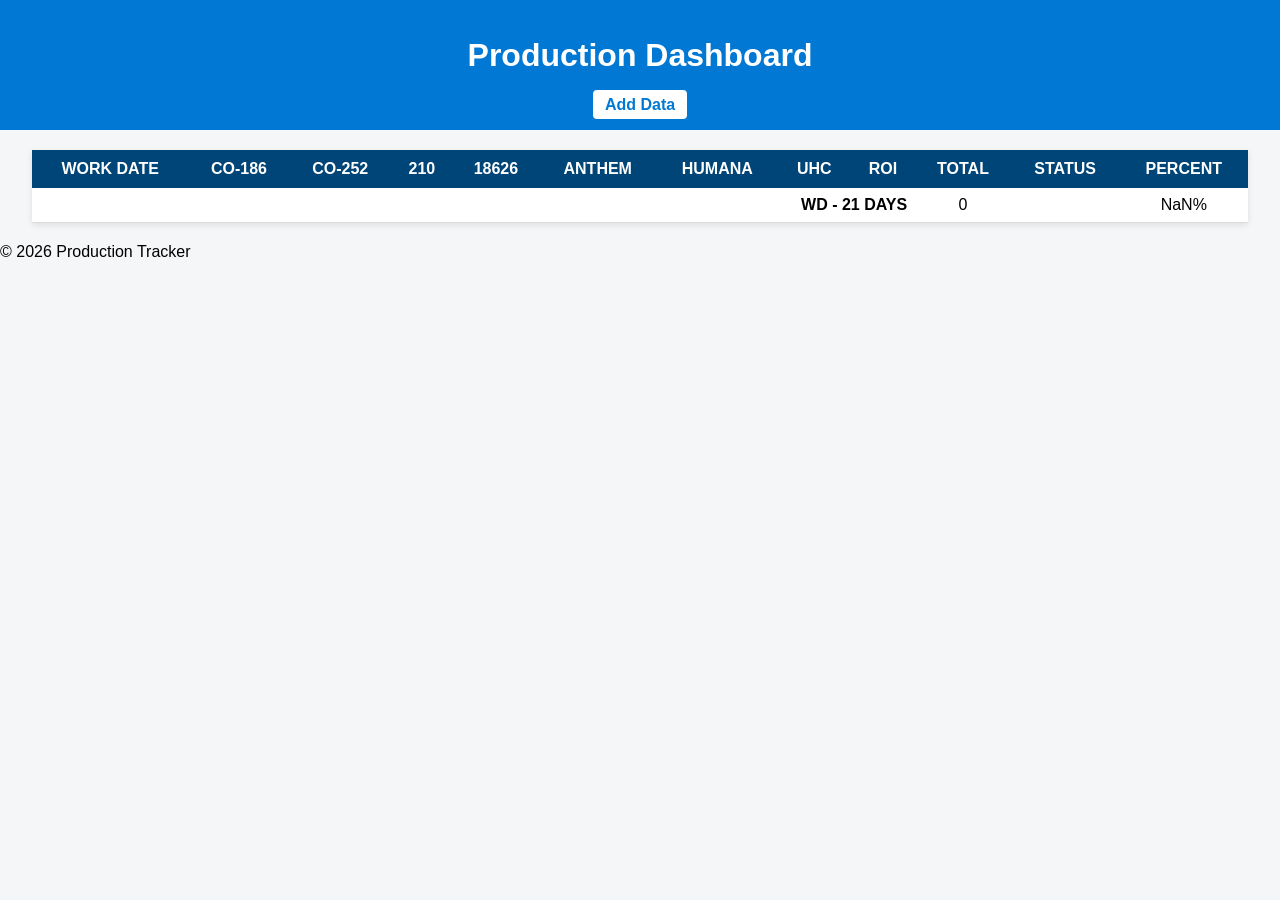
==== index.html @ b1fe6467 "Add files via upload" ====
<!DOCTYPE html>
<html lang="en">
<head>
  <meta charset="UTF-8">
  <title>Production Dashboard</title>
  <link rel="stylesheet" href="style.css">
  <script src="script.js" defer></script>
</head>
<body>
  <header>
    <h1>Production Dashboard</h1>
    <a href="add.html" class="btn">Add Data</a>
  </header>

  <main>
    <table id="dashboard">
      <thead>
        <tr>
          <th>WORK DATE</th>
          <th>CO-186</th>
          <th>CO-252</th>
          <th>210</th>
          <th>18626</th>
          <th>ANTHEM</th>
          <th>HUMANA</th>
          <th>UHC</th>
          <th>ROI</th>
          <th>TOTAL</th>
          <th>STATUS</th>
          <th>PERCENT</th>
        </tr>
      </thead>
      <tbody id="dataRows"></tbody>
      <tfoot>
        <tr>
          <td colspan="9" style="text-align:right;"><strong>WD - 21 DAYS</strong></td>
          <td id="totalSum"></td>
          <td></td>
          <td id="avgPercent"></td>
        </tr>
      </tfoot>
    </table>
  </main>

  <footer>
    <p>© 2026 Production Tracker</p>
  </footer>
</body>
</html>
---- style.css ----
body {
  font-family: 'Segoe UI', sans-serif;
  background-color: #f4f6f8;
  margin: 0;
  padding: 0;
}

header {
  background-color: #0078d4;
  color: white;
  text-align: center;
  padding: 1rem;
}

.btn {
  background: white;
  color: #0078d4;
  padding: 6px 12px;
  text-decoration: none;
  border-radius: 4px;
  font-weight: bold;
}

table {
  width: 95%;
  margin: 20px auto;
  border-collapse: collapse;
  background: white;
  box-shadow: 0 2px 6px rgba(0,0,0,0.1);
}

th {
  background-color: #004578;
  color: white;
  padding: 10px;
}

td {
  padding: 8px;
  text-align: center;
  border-bottom: 1px solid #ddd;
}

tr:hover {
  background-color: #f1f1f1;
}

form {
  width: 60%;
  margin: 20px auto;
  display: flex;
  flex-direction: column;
  gap: 10px;
}

input, button {
  padding: 8px;
  font-size: 1rem;
}
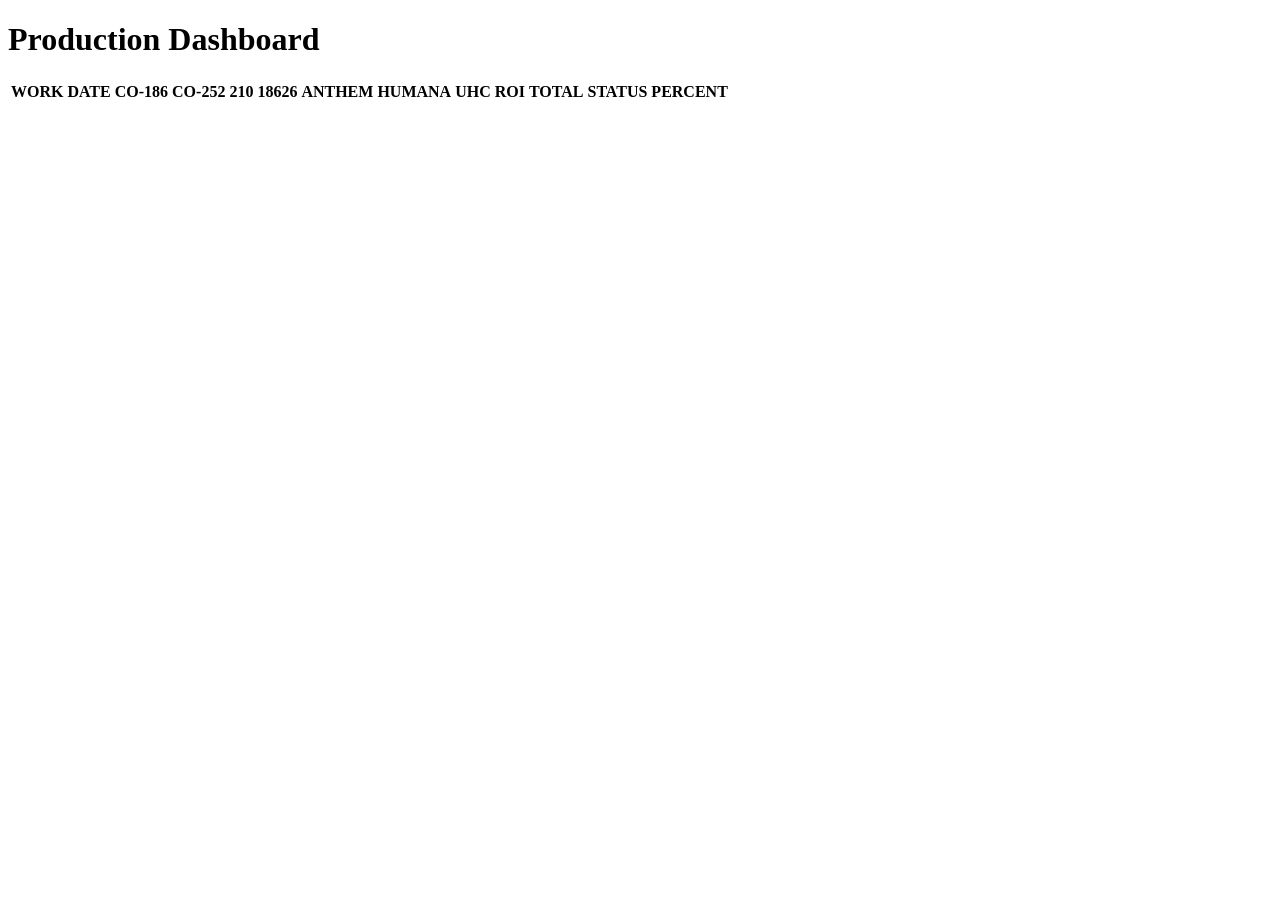
==== commit baf4b54c: "Add files via upload" ====
--- a/index.html
+++ b/index.html
@@ -4,46 +4,28 @@
   <meta charset="UTF-8">
   <title>Production Dashboard</title>
   <link rel="stylesheet" href="style.css">
-  <script src="script.js" defer></script>
 </head>
 <body>
-  <header>
-    <h1>Production Dashboard</h1>
-    <a href="add.html" class="btn">Add Data</a>
-  </header>
-
-  <main>
-    <table id="dashboard">
-      <thead>
-        <tr>
-          <th>WORK DATE</th>
-          <th>CO-186</th>
-          <th>CO-252</th>
-          <th>210</th>
-          <th>18626</th>
-          <th>ANTHEM</th>
-          <th>HUMANA</th>
-          <th>UHC</th>
-          <th>ROI</th>
-          <th>TOTAL</th>
-          <th>STATUS</th>
-          <th>PERCENT</th>
-        </tr>
-      </thead>
-      <tbody id="dataRows"></tbody>
-      <tfoot>
-        <tr>
-          <td colspan="9" style="text-align:right;"><strong>WD - 21 DAYS</strong></td>
-          <td id="totalSum"></td>
-          <td></td>
-          <td id="avgPercent"></td>
-        </tr>
-      </tfoot>
-    </table>
-  </main>
-
-  <footer>
-    <p>© 2026 Production Tracker</p>
-  </footer>
+  <h1>Production Dashboard</h1>
+  <table>
+    <thead>
+      <tr>
+        <th>WORK DATE</th>
+        <th>CO-186</th>
+        <th>CO-252</th>
+        <th>210</th>
+        <th>18626</th>
+        <th>ANTHEM</th>
+        <th>HUMANA</th>
+        <th>UHC</th>
+        <th>ROI</th>
+        <th>TOTAL</th>
+        <th>STATUS</th>
+        <th>PERCENT</th>
+      </tr>
+    </thead>
+    <tbody id="dataRows"></tbody>
+  </table>
+  <script src="script.js"></script>
 </body>
 </html>
